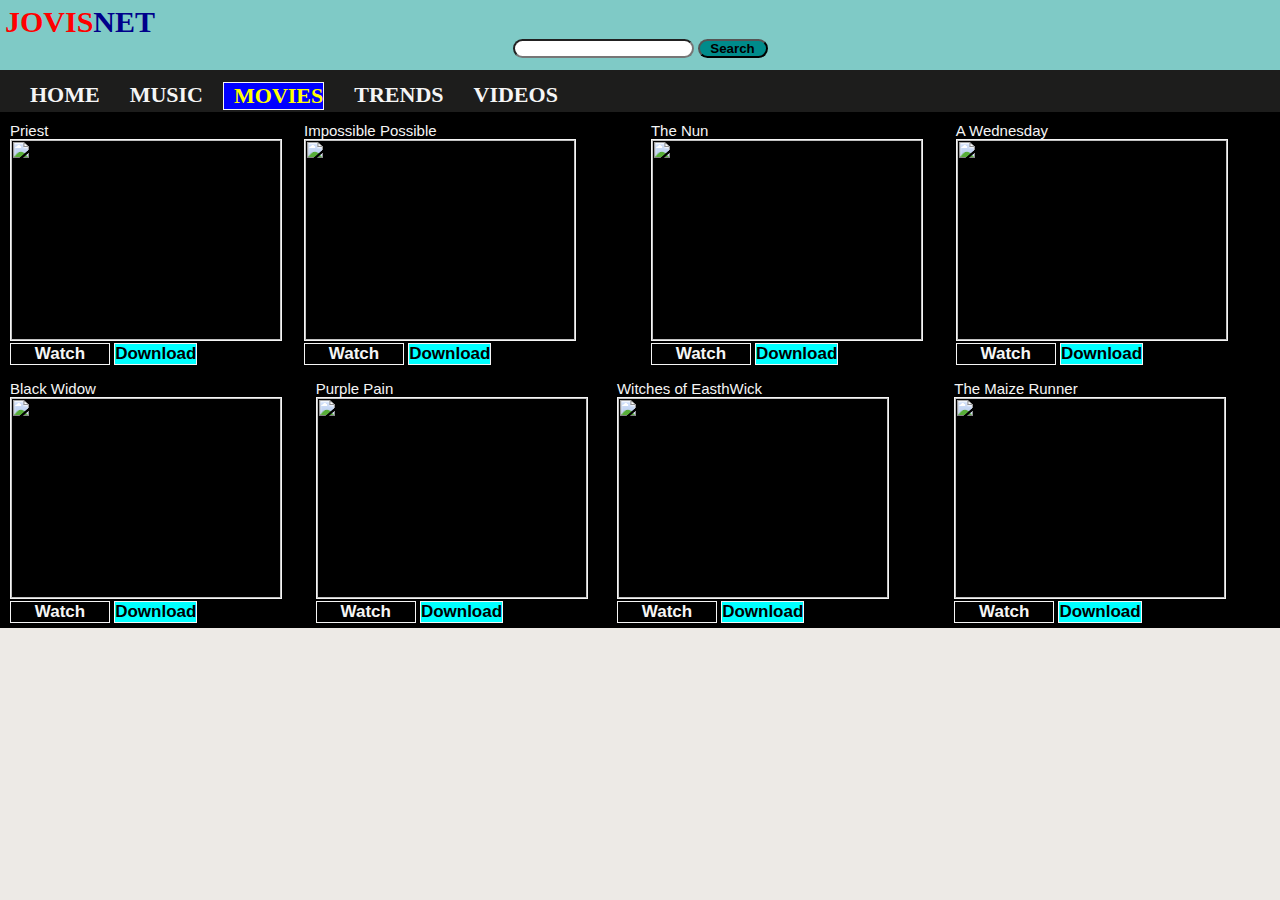
==== movies.html @ 1771fc45 "stuffs keeps coming" ====
<!DOCTYPE html>
<html lang="en">
<head>
    <meta charset="UTF-8">
    <meta http-equiv="X-UA-Compatible" content="IE=edge">
    <meta name="viewport" content="width=device-width, initial-scale=1.0">
    <title>movies</title>
    <script src="js/jquery.js"></script>
    <link rel="stylesheet" href="index.css">
    <link rel="stylesheet" href="css/all.css">
</head>
<body>
    <header>
        <button id="logo-btn">JOVIS<strong class="net">NET</strong></button>
        <a href="https://wa.me/+2348109954209" class="fab fa-whatsapp-square"> </a>
        <a href="#"  class="fab fa-facebook-f "> </a>
        <a href="#" class="fas fa-user"></a>
        <a href="#" class="fas fa-film"></a>
        <a href="#" class="fa-solid fa-headphones"></a>
        <div id="srch-div">
        <a href="#" class="fas fa-search"></a>
        <input type="search">
        <input id="data-srch" type="button" name="search" value="Search">
        </div>
       
    </header>
            <ul id="list">
                <a href="#">
                    <li class="header-list">HOME</li>
                </a>
                <a href="music.html">
                    <li class="header-list">MUSIC</li>
                </a>
                <a href="#">
                    <li class="header-list active">MOVIES</li>
                </a>
                <a href="#">
                    <li class="header-list">TRENDS</li>
                </a>
                <a href="#">
                    <li class="header-list">VIDEOS</li>
                </a>
            </ul>
            <div class="img-sect1">
                <div class="img-items">
                    Priest
                    <img class="img-div" src="img9.jpg" >
                    
                    <button id="watch-btn">Watch</button>
                    <a href="#"><button id="dwnd-btn">Download</button></a>
                    
                </div>
                <div class="img-items">
                    Impossible Possible
                    <img class="img-div" src="img2.jpg">
                    <button id="watch-btn">Watch</button> <a href="#"><button id="dwnd-btn">Download</button></button></a>
                </div>
                <div class="img-items">
                    The Nun
                    <img class="img-div" src="img3.jpg">
                    <button id="watch-btn">Watch</button> <a href="#"><button id="dwnd-btn">Download</button></button></a>
                </div>
                <div class="img-items">
                    A Wednesday
                    <img class="img-div" src="img4.jpg">
                    <button id="watch-btn">Watch</button> <a href="#"><button id="dwnd-btn">Download</button></button></a>
                </div>
            </div>
            <div class="img-sect2">
                <div class="img-items">
                    Black Widow
                    <img class="img-div" src="img5.jpg">
                    <button id="watch-btn">Watch</button> <a href="#"><button id="dwnd-btn">Download</button></button></a>
                </div>
                <div class="img-items">
                    Purple Pain
                    <img class="img-div" src="img6.jpg">
                    <button id="watch-btn">Watch</button> <a href="#"><button id="dwnd-btn">Download</button></button></a>
                </div>
                <div class="img-items">
                    Witches of EasthWick
                    <img class="img-div" src="img7.jpg">
                    <button id="watch-btn">Watch</button> <a href="#"><button id="dwnd-btn">Download</button></a>
                </div>
                <div class="img-items">
                    The Maize Runner
                    <img class="img-div" src="img8.jpg">
                    <button id="watch-btn">Watch</button> <a href="#"> <button id="dwnd-btn">Download</button></a>
                </div>
        <script>
                      var list=document.getElementById("list");
var linkList=list.getElementsByClassName("header-list");
var i;

for(i=0; i<linkList.length; i++){
    linkList[i].addEventListener("click", function(){
        var current=document.getElementsByClassName("active");
        current[0].className=current[0].className.replace("active", "");
        this.className+=" active";
        console.log(this.className);
    })
}
        </script>
</body>
</html>
---- index.css ----
*{
    margin: 0;
    padding: 0;
}
.column {
    width: 100%;
}
body{
    background: rgba(233, 229, 224, 0.795);
}
header{
    width: 100%;
    height: 70px;
    background-color: #7fcac6;
}
#logo-btn{
    padding-left: 5px;
    color: red;
    font-size: 30px;
    border: none;
    padding-top: 5px;
    background: #7fcac6;
    font-weight: bolder;
    font-family: tahoma;
}
.fa-film, .fa-headphones, .fa-tv{
    color: black;
    font-size: 15px;
    padding-left: 10px;
}
#srch-div{
    text-align: center;
}
input{
    border-radius: 20px;
}
#data-srch{
    width: 70px;
    font-weight: bold;
    background: darkcyan;
}
.net{
    color: darkblue;
}
.fa-user{
    float: right;
    padding-right: 15px;
    color: black;
    padding-top: 17px;
    font-size: 15px;
}
.fab{
    float: right;
    padding-right: 15px;
    color: blue;
    padding-top: 17px;
    font-size: 15px;
}
.fa-whatsapp-square{
    padding-top: 16px;
    color: green;
    font-size: 18px;
}
a .fas, .fab{
    text-decoration: none;
}
a .fa-music{
    text-decoration: none;
}
a .fa-headphones, .fa-search, .fa-tv{
    text-decoration: none;
}
#list{
    text-align: center;
    padding-top: 12px;
    padding-bottom: 5px;
    height: 25px;
    display: flex;
    list-style: none;
    background: rgba(0, 0, 0, 0.877);
}
.header-list{
    text-align: center;
    margin-left: 20px;
    font-size: 22px;
    padding-left: 10px;
    color: whitesmoke;
    font-family: lucida;
    font-weight: bold;
}
.active{
    background-color: blue;
    text-align: center;
    border: 1px solid whitesmoke;
    color: yellow;
    align-self: center;
    justify-content: center;
    contain: content;
    text-align: left;
}
a{
    text-decoration: none;
}

.img-sect1, .img-sect2{
    background:black;
    display: flex;
    margin-top: 0;
    padding-top: 10px;
    padding-left: 10px;
    align-items: center;
    padding-bottom: 5px;
}
.img-items{
    margin-right: 10px;
    padding-top: 0;
    font-size: 15px;
    font-family: arial;
    color: whitesmoke;
}
.img-div{
  width: 270px;
  height: 200px;
  object-fit: cover;
  padding-top: 0;
  border: 1px solid whitesmoke;
}
#watch-btn{
    width: 100px;
    background: black;
    color: whitesmoke;
    border: 1px solid whitesmoke;
    font-size: 17px;
    font-weight: bold;
    border-radius: 0;
}
#dwnd-btn{
    font-size: 17px;
    font-weight: bold;
    color: black;
    background: cyan;
    color: black;
    border: 1px solid whitesmoke;
    border-radius: 0;
    outline: none;
}
.container{
    display: flex;
    border-bottom: 2px solid black;
}
.container div{
    padding: 10px;
}
.music-box{
    padding-top: 10px;
    border-right: 2px solid darkblue;
    flex: 1.3;
    align-items: center;
    justify-content: center;
}
#top-g, #naija-top, #newest{
    background: none;
    width: 100px;
    color: darkblue;
    border: 2px solid darkblue;
    font-weight: bold;
    border-radius: 3px;
    font-family: lucida;
}
#top-g:hover, #naija-top:hover, #newest:hover{
    color: darkorange;
}
#top-global{
    padding-left: 0;
    width: 100%;
    font-size: 11px;
    font-family: arial;
}
#naija-topsongs{
    display: none;
    padding-left: 0;
    font-size: 11px;
    font-family: arial;
}
#new-released{
    display: none;
    padding-left: 0;
    font-size: 11px;
    font-family: arial;
}
.music-div{
    padding: 0;
    margin: 0;
    border-top: 1px solid blue;
    border-right: 1px solid darkblue;
    border-left: 1px solid darkblue;
    border-bottom: 1px solid black;
  
}
.songs-div{
    width: 50px;
    height: 45px;
    object-fit: cover;
}
.live-box{
    flex: 1;
}
.album-box{
    display: grid;
    place-items: center;
    padding-top: 0;
    margin-top: 0;
}
.album-header{
    font-size: 17px;
    text-align: center;
    border-bottom:1px solid blue;
}
#albumImg{
    width: 300px;
    height: 170px;
    object-fit: cover;
}
#artistName{
    font-size: 15px;
    font-weight: bold;
    font-family: sans-serif;
}

#albumName{
    font-size: 23px;
    font-weight: bold;
    color: darkblue;
    font-family: sans-serif;
    justify-self: center;
    align-self: center;
}
#artistName{
    font-size: 19px;
    font-weight: bold;
    color: black;
    font-family: arial;
}
.alb-btns{
    padding: 0;
    margin: 0px;
    
}
.alb-btns button{
    border:1px solid blue;
    width: 60px;
    height: 17px;
    margin: 3px;
    font-size: 9px;
}
.tv-div{
    width: 300px;
    height: 220px;
    border: 1px solid blue;
}
h2{
    font-size: 26px;
    font-family: lucida;
}
.trends-list{
    display: grid;
    justify-content: left;
    text-align: left;
    padding-top: 10px;
    list-style: none;
}
.trends{
font-size: 12px;
font-weight: bold;
font-family: arial;
padding: 5px;
padding-left: 0;
}
footer{
    bottom: 0;
    background: rgba(0, 0, 0, 0.849);
    font-family: arial;
    font-size: 13px;
    color: whitesmoke;
}
@media (max-width:500px) {
    body{
        background: rgba(233, 229, 224, 0.795);
    }
    header{
        height: 45px;
        background-color: #7fcac6;
    }
    #logo-btn{
        padding-left: 5px;
        color: red;
        font-size: 25px;
        border: none;
        padding-top: 5px;
        background: #7fcac6;
        font-weight: bolder;
        font-family: tahoma;
    }
    #srch-div{
        display: none;
    }
    #data-srch{
      display: none;
    }
    .fa-music{
        display: none;
    }
    .header-ul{
        text-align: center;
        display: flex;
        height: 26px;
        list-style: none;
        padding-bottom: 0;
    }
    a {
        text-decoration: none;
        
    }
    a li:hover{
        color: darkred;
    }
    .header-list{
        text-align: center;
        margin-left: 8px;
        font-size: 11px;
        padding-left: 10px;
        color: whitesmoke;
        font-family: lucida;
        font-weight: bold;
    }
    .img-sect1{
        background:  black;
        display: flex;
        padding-left: 10px;
        padding-top: 10px;
        padding-bottom: 5px;
        overflow-x: scroll;
    }
    .img-sect2{
        background:  black;
        display: flex;
        padding-left: 10px;
        padding-top: 6px;
        padding-bottom: 5px;
        overflow-x: scroll;
    }
    .img-items{
        padding-top: 0;
    }
    .img-div{
      width: 100px;
      height: 80px;
      border: 1px solid whitesmoke;
      padding-top: 0;
      transition: all 1s ease-in-out;
    }
    
    .img-items:hover .img-div{
        transform: scale(1.2);
        margin: 5px 0;
    }
    .img-items{
        margin-right: 10px;
        padding-top: 0;
        font-size: 9px;
        font-family: arial;
        color: whitesmoke;
    }
    #watch-btn{
        width: 40px;
        border: 1px solid whitesmoke;
        border-radius: 0;
        height: 12px;
        background: darkblue;
        font-size: 9px;
        font-weight: bold;
        color: whitesmoke;
    }
    #dwnd-btn{
        font-size: 9px;
        font-weight: bold;
        color: black;
        background: cyan;
        color: black;
        border: 1px solid whitesmoke;
        border-radius: 0;
        outline: none;
    }
    .container{
        display: flex;
    }
    .container div{
        padding: 10px;
    }
    #top-global{
        padding-left: 0;
        padding-right: 0;
        width: 100%;
        font-size: 11px;
        font-family: arial;
    }
    .song-sec{
        padding: 0;
        margin: 0;
        border: 3px solid black;
    }
    .music-box{
        border-right: 2px solid darkblue;
        flex: 1.3;
        align-items: center;
        justify-content: center;
    }
    #top-g, #naija-top, #newest{
        width: 50px;
        background: none;
        color: darkblue;
        border: 2px solid darkblue;
        font-size: 9px;
        font-weight: bold;
        border-radius: 3px;
        font-family: lucida;
    }
    .live-box{
        flex: 1;
    }
    #albumImg{
        width: 100px;
        height: 70px;
        object-fit: cover;
    }
    #artistName{
        font-size: 11px;
        font-weight: bold;
        font-family: sans-serif;
    }
    
    #albumName{
        font-size: 13px;
        display: flex;
        font-weight: bold;
        padding: 0;
        margin: 0;
        color: darkblue;
        font-family: sans-serif;
        justify-self: center;
        align-self: center;
    }
    .alb-btns button{
        border:1px solid blue;
        width: 30px;
        height: 13px;
        margin: 3px;
        font-size: 9px;
    }
    h2{
        font-size: 20px;
        font-family: lucida;
    }
    .trends-list{
        display: grid;
        justify-content: left;
        text-align: left;
        padding-top: 10px;
        list-style: none;
    }
    .trends{
    font-size: 12px;
    font-weight: bold;
    font-family: arial;
    padding: 5px;
    padding-left: 0;
    }
    footer{
        bottom: 0;
        background: rgba(0, 0, 0, 0.849);
        text-align: center;
        font-family: arial;
        font-size: 13px;
        color: whitesmoke;
    }

}
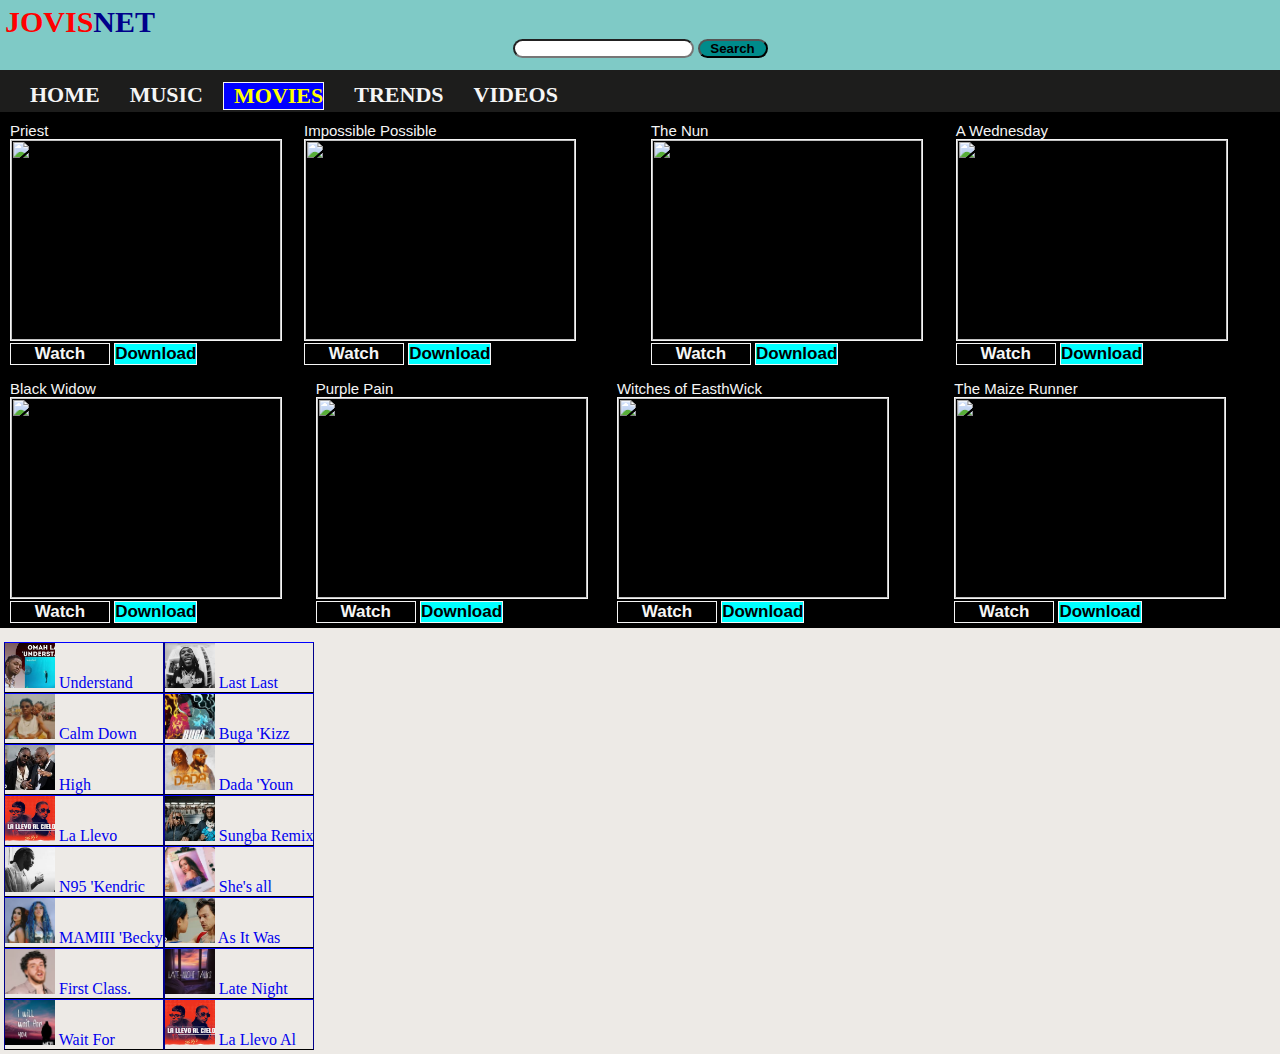
==== commit 0720f8e2: "stuffs" ====
--- a/movies.html
+++ b/movies.html
@@ -8,6 +8,21 @@
     <script src="js/jquery.js"></script>
     <link rel="stylesheet" href="index.css">
     <link rel="stylesheet" href="css/all.css">
+    <style>
+        .main-sec{
+            display: flex;
+            padding-top: 10px;
+            margin: 4px;
+        }
+        #box-1{
+            flex: 1;
+            padding: 0;
+        }
+        #box-2{
+            flex: 1;
+            padding-left: 5px;
+        }
+    </style>
 </head>
 <body>
     <header>
@@ -25,7 +40,7 @@
        
     </header>
             <ul id="list">
-                <a href="#">
+                <a href="index.html">
                     <li class="header-list">HOME</li>
                 </a>
                 <a href="music.html">
@@ -41,52 +56,144 @@
                     <li class="header-list">VIDEOS</li>
                 </a>
             </ul>
-            <div class="img-sect1">
-                <div class="img-items">
-                    Priest
-                    <img class="img-div" src="img9.jpg" >
-                    
-                    <button id="watch-btn">Watch</button>
-                    <a href="#"><button id="dwnd-btn">Download</button></a>
-                    
+            <div>
+                <div class="img-sect1">
+                    <div class="img-items">
+                        Priest
+                        <img class="img-div" src="img9.jpg" >
+
+                        <button id="watch-btn">Watch</button>
+                        <a href="#"><button id="dwnd-btn">Download</button></a>
+
+                    </div>
+                    <div class="img-items">
+                        Impossible Possible
+                        <img class="img-div" src="img2.jpg">
+                        <button id="watch-btn">Watch</button> <a href="#"><button id="dwnd-btn">Download</button></button></a>
+                    </div>
+                    <div class="img-items">
+                        The Nun
+                        <img class="img-div" src="img3.jpg">
+                        <button id="watch-btn">Watch</button> <a href="#"><button id="dwnd-btn">Download</button></button></a>
+                    </div>
+                    <div class="img-items">
+                        A Wednesday
+                        <img class="img-div" src="img4.jpg">
+                        <button id="watch-btn">Watch</button> <a href="#"><button id="dwnd-btn">Download</button></button></a>
+                    </div>
                 </div>
-                <div class="img-items">
-                    Impossible Possible
-                    <img class="img-div" src="img2.jpg">
-                    <button id="watch-btn">Watch</button> <a href="#"><button id="dwnd-btn">Download</button></button></a>
+                <div class="img-sect2">
+                    <div class="img-items">
+                        Black Widow
+                        <img class="img-div" src="img5.jpg">
+                        <button id="watch-btn">Watch</button> <a href="#"><button id="dwnd-btn">Download</button></button></a>
+                    </div>
+                    <div class="img-items">
+                        Purple Pain
+                        <img class="img-div" src="img6.jpg">
+                        <button id="watch-btn">Watch</button> <a href="#"><button id="dwnd-btn">Download</button></button></a>
+                    </div>
+                    <div class="img-items">
+                        Witches of EasthWick
+                        <img class="img-div" src="img7.jpg">
+                        <button id="watch-btn">Watch</button> <a href="#"><button id="dwnd-btn">Download</button></a>
+                    </div>
+                    <div class="img-items">
+                        The Maize Runner
+                        <img class="img-div" src="img8.jpg">
+                        <button id="watch-btn">Watch</button> <a href="#"> <button id="dwnd-btn">Download</button></a>
+                    </div>
                 </div>
-                <div class="img-items">
-                    The Nun
-                    <img class="img-div" src="img3.jpg">
-                    <button id="watch-btn">Watch</button> <a href="#"><button id="dwnd-btn">Download</button></button></a>
+                 
+
+
+                <div class="main-sec">
+                    <div id="movie-box1">
+                        <div class="music-div" >
+                            <a href="#"><img class="songs-div" src="top naija/1-understand.jpg">
+                            Understand
+                            </a>
+                        </div>
+                        <div class="music-div" >
+                            <a href="#"><img class="songs-div" src="top naija/2-calm down.jpg">
+                            Calm Down
+                            </a>
+                        </div>
+                        <div class="music-div" >
+                            <a href="#"><img class="songs-div" src="top naija/3-high.jpg">
+                            High 
+                            </a>
+                        </div>
+                        <div class="music-div">
+                            <a href="#"><img class="songs-div" src="topsongs img/14-La Lleo.jpg">
+                            La Llevo
+                            </a>
+                        </div>
+                        <div class="music-div">
+                            <a href="#"><img class="songs-div" src="topsongs img/15-N95 Kendrick.jpg">
+                            N95 'Kendric
+                            </a>
+                        </div>
+                        <div class="music-div" >
+                            <a href="#"><img class="songs-div" src="topsongs img/16-Mamii.jpg">
+                            MAMIII 'Becky
+                            </a>
+                        </div>
+                        <div class="music-div" >
+                            <a href="#"><img class="songs-div" src="topsongs img/17-jack harlow.jpg">
+                            First Class.
+                            </a>
+                        </div>
+                        <div class="music-div" >
+                            <a href="#"><img class="songs-div" src="topsongs img/18-future wait 4 U.jpg">
+                            Wait For 
+                            </a>
+                        </div>
+                    </div>
+                    <div id="movie-box2">
+                        <div class="music-div" >
+                            <a href="#"><img class="songs-div" src="top naija/6-las las.jpg">
+                            Last Last
+                            </a>
+                        </div>
+                        <div class="music-div" >
+                            <a href="#"><img class="songs-div" src="top naija/7-buga.jpg">
+                            Buga 'Kizz
+                            </a>
+                        </div>
+                        <div class="music-div" >
+                            <a href="#"><img class="songs-div" src="top naija/8-dada.jpg">
+                            Dada 'Youn
+                            </a>
+                        </div>
+                        <div class="music-div" >
+                            <a href="#"><img class="songs-div" src="top naija/9-sugba.jpg">
+                            Sungba Remix
+                            </a>
+                        </div>
+                        <div class="music-div" >
+                            <a href="#"><img class="songs-div" src="topsongs img/11-all i wanna.jpg">
+                                She's all
+                            </a>
+                        </div>
+                        <div class="music-div" >
+                            <a href="#"><img class="songs-div" src="topsongs img/12-As it was.jpg">
+                            As It Was
+                            </a>
+                        </div>
+                        <div class="music-div" >
+                            <a href="#"><img class="songs-div" src="topsongs img/13-Late night talking.jpg">
+                            Late Night 
+                            </a>
+                        </div>
+                        <div class="music-div">
+                            <a href="#"><img class="songs-div" src="topsongs img/14-La Lleo.jpg">
+                            La Llevo Al
+                            </a>
+                        </div>
+                    </div>
                 </div>
-                <div class="img-items">
-                    A Wednesday
-                    <img class="img-div" src="img4.jpg">
-                    <button id="watch-btn">Watch</button> <a href="#"><button id="dwnd-btn">Download</button></button></a>
-                </div>
-            </div>
-            <div class="img-sect2">
-                <div class="img-items">
-                    Black Widow
-                    <img class="img-div" src="img5.jpg">
-                    <button id="watch-btn">Watch</button> <a href="#"><button id="dwnd-btn">Download</button></button></a>
-                </div>
-                <div class="img-items">
-                    Purple Pain
-                    <img class="img-div" src="img6.jpg">
-                    <button id="watch-btn">Watch</button> <a href="#"><button id="dwnd-btn">Download</button></button></a>
-                </div>
-                <div class="img-items">
-                    Witches of EasthWick
-                    <img class="img-div" src="img7.jpg">
-                    <button id="watch-btn">Watch</button> <a href="#"><button id="dwnd-btn">Download</button></a>
-                </div>
-                <div class="img-items">
-                    The Maize Runner
-                    <img class="img-div" src="img8.jpg">
-                    <button id="watch-btn">Watch</button> <a href="#"> <button id="dwnd-btn">Download</button></a>
-                </div>
+
         <script>
                       var list=document.getElementById("list");
 var linkList=list.getElementsByClassName("header-list");
--- a/index.css
+++ b/index.css
@@ -243,15 +243,12 @@
 }
 .alb-btns{
     padding: 0;
-    margin: 0px;
+    margin: 0;
     
 }
-.alb-btns button{
-    border:1px solid blue;
-    width: 60px;
-    height: 17px;
-    margin: 3px;
-    font-size: 9px;
+.fa-chevron-circle-right, .fa-chevron-circle-left{
+    color: blue;
+    font-size: 24px;
 }
 .tv-div{
     width: 300px;
@@ -450,12 +447,9 @@
         justify-self: center;
         align-self: center;
     }
-    .alb-btns button{
-        border:1px solid blue;
-        width: 30px;
-        height: 13px;
-        margin: 3px;
-        font-size: 9px;
+    .fa-chevron-circle-right, .fa-chevron-circle-left{
+        color: blue;
+        font-size: 17px;
     }
     h2{
         font-size: 20px;
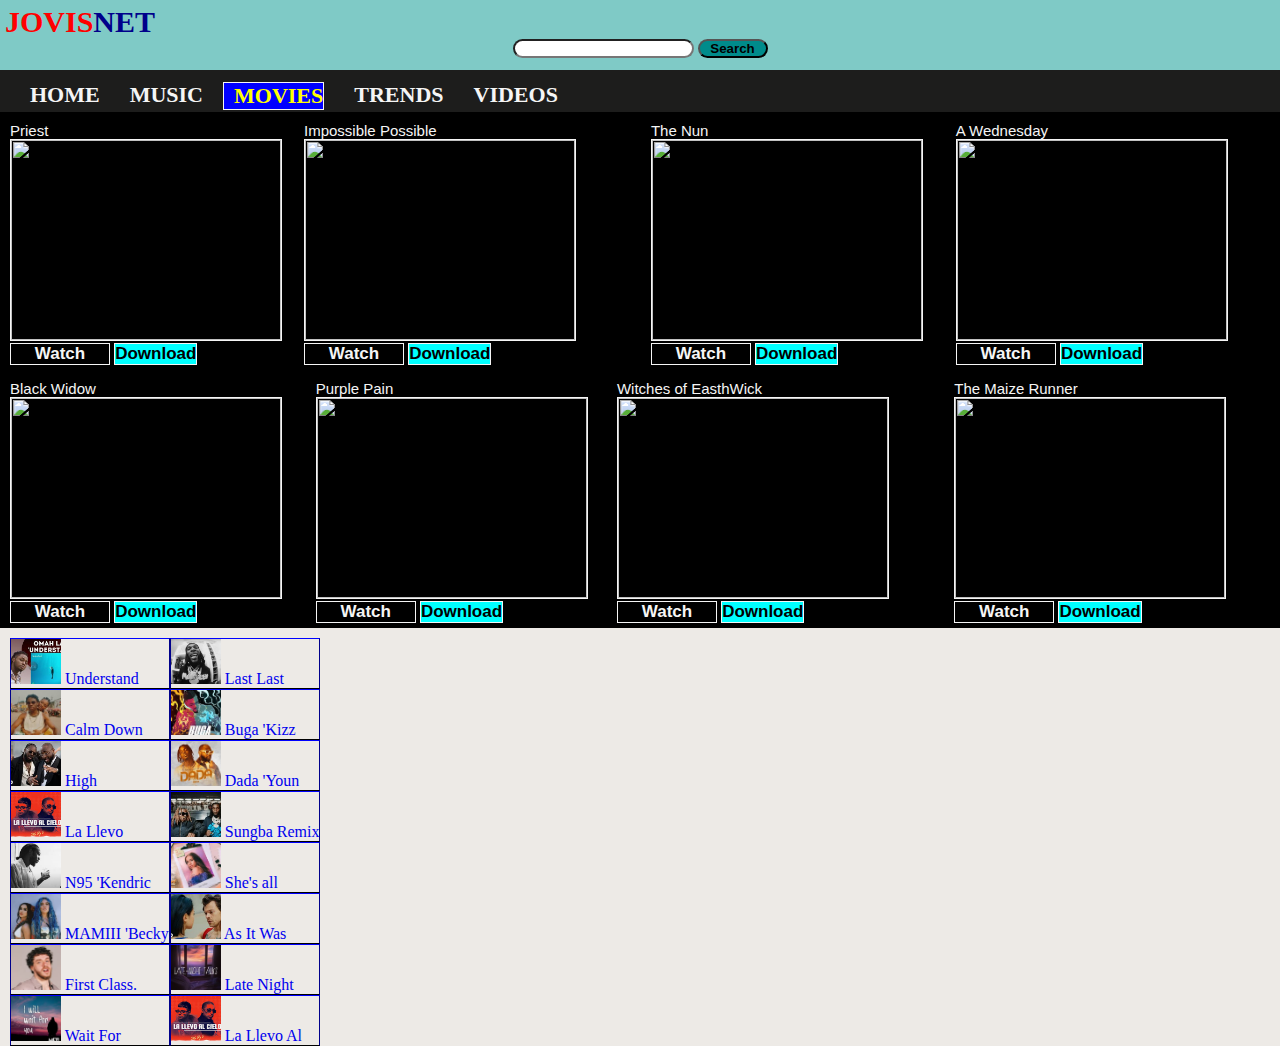
==== commit 2718bbe8: "stuffs" ====
--- a/movies.html
+++ b/movies.html
@@ -12,15 +12,14 @@
         .main-sec{
             display: flex;
             padding-top: 10px;
-            margin: 4px;
+            padding-left: 10px;
+            width: 100%;
         }
         #box-1{
-            flex: 1;
-            padding: 0;
+            flex: 2;
         }
         #box-2{
             flex: 1;
-            padding-left: 5px;
         }
     </style>
 </head>
